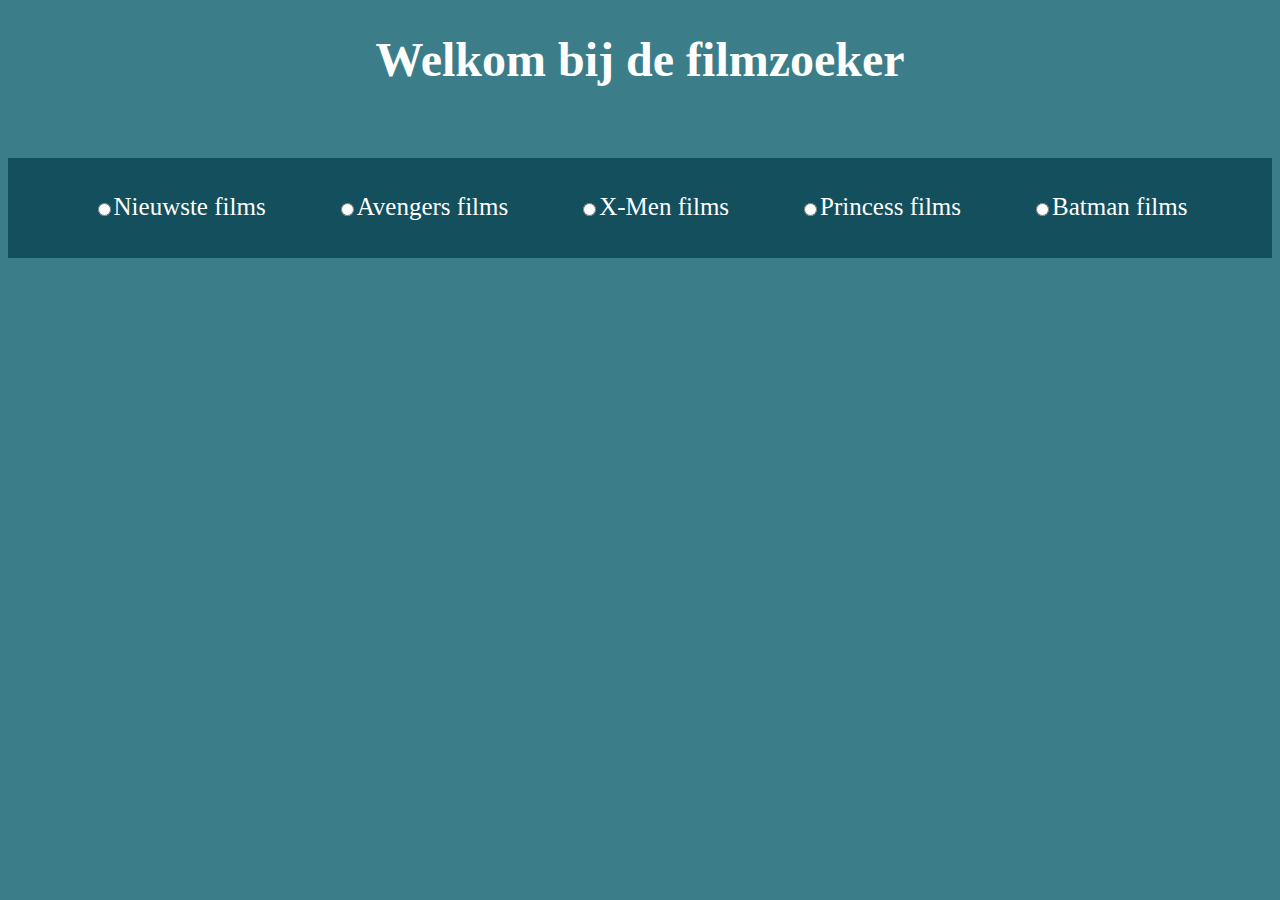
==== Javascript/Filmzoeker/index.html @ b30beeaf "endresult" ====
<!DOCTYPE html>
<html lang="en">

<head>
    <meta charset="UTF-8">
    <meta http-equiv="X-UA-Compatible" content="IE=edge">
    <meta name="viewport" content="width=device-width, initial-scale=1.0">
    <link rel="shortcut icon" href="img/favicon.ico" type="image/x-icon" />
    <link rel="stylesheet" href="style.css">
    <script defer src="movies.js"></script>
    <script defer src="script.js"></script>
    <title>Eindopdracht filmzoeker</title>
</head>

<body>
  <header>
    <h1>Welkom bij de filmzoeker</h1>
  </header>

  <nav id="navigation">
    <div class="navigation__item">
      <input class="navigation__button" type="radio" id="nieuwste-films" name="film-filter" value="nieuwste-films">
      <!-- Hier in label komt de naam van de filter -->
      <label for="nieuwste-films">Nieuwste films</label>
    </div>
    <div class="navigation__item">
      <input class="navigation__button" type="radio" id="avengers" name="film-filter" value="avengers">
      <!-- Hier in label komt de naam van de filter -->
      <label for="avengers">Avengers films</label>
    </div>
    <div class="navigation__item">
      <input class="navigation__button" type="radio" id="x-men" name="film-filter" value="x-men">
      <!-- Hier in label komt de naam van de filter -->
      <label for="x-men">X-Men films</label>
    </div>
    <div class="navigation__item">
      <input class="navigation__button" type="radio" id="princess" name="film-filter" value="princess">
      <!-- Hier in label komt de naam van de filter -->
      <label for="princess">Princess films</label>
    </div>
    <div class="navigation__item">
      <input class="navigation__button" type="radio" id="batman" name="film-filter" value="batman">
      <!-- Hier in label komt de naam van de filter -->
      <label for="batman">Batman films</label>
    </div>
    
  </nav>

  <main id="main">
    <ul id="movie__list"></ul>
  </main>
</body>

</html>
---- Javascript/Filmzoeker/style.css ----
body {
  background-color: #3b7e8a;
  display: grid;
  grid-template-columns: 50px 50px auto;
  grid-template-rows: 150px 100px auto;
  grid-template-areas:
    'header header header'
    'navigation navigation navigation'
    'main main main';
}

h1 {
  grid-area: header;
  position: absolute;
  top: 0;
  left: 0;
  height: fit-content;
  width: 100%;
  color: #fff;
  text-align: center;
  font-size: 3rem;
}

#navigation {
  grid-area: navigation;
  display: inline-flex;
  flex-wrap: wrap;
  flex-direction: row;
  justify-content: center;
  background-color: #134f5c;
  color: #fff;
}

.navigation__item {
  grid-area: navigation;
  text-align: center;
  display: flex;
  align-items: space-between;
  font-size: 25px;
  margin: 35px;
}

#movie__list {
  list-style-type: none;
  grid-area: main;
  display: flex;
  margin-top: 20rem;
}

img {
  display: flex;
  border-radius: 50px;
  height: 300px;
  width: 200px;
  padding: 30px;
}

@media (min-width: 768px) {
  #movie__list {
    display: -ms-grid;
    display: grid;
    height: 100%;
    grid-column-gap: 10em;
    -ms-grid-columns: 200px auto;
    grid-template-columns: 200px auto;
  }
}

@media (min-width: 1024px) {
  #movie__list {
    display: -ms-grid;
    display: grid;
    height: 100%;
    grid-column-gap: 9em;
    -ms-grid-columns: 200px 200px auto;
    grid-template-columns: 200px 200px auto;
  }
}

@media (min-width: 1440px) {
  #movie__list {
    display: -ms-grid;
    display: grid;
    height: 100%;
    grid-column-gap: 10em;
    -ms-grid-columns: 200px 200px 200px auto;
    grid-template-columns: 200px 200px 200px auto;
  }
}

@media (min-width: 1800px) {
  #movie__list {
    display: -ms-grid;
    display: grid;
    height: 100%;
    grid-column-gap: 10em;
    -ms-grid-columns: 200px 200px 200px 200px auto;
    grid-template-columns: 200px 200px 200px 200px auto;
  }
}
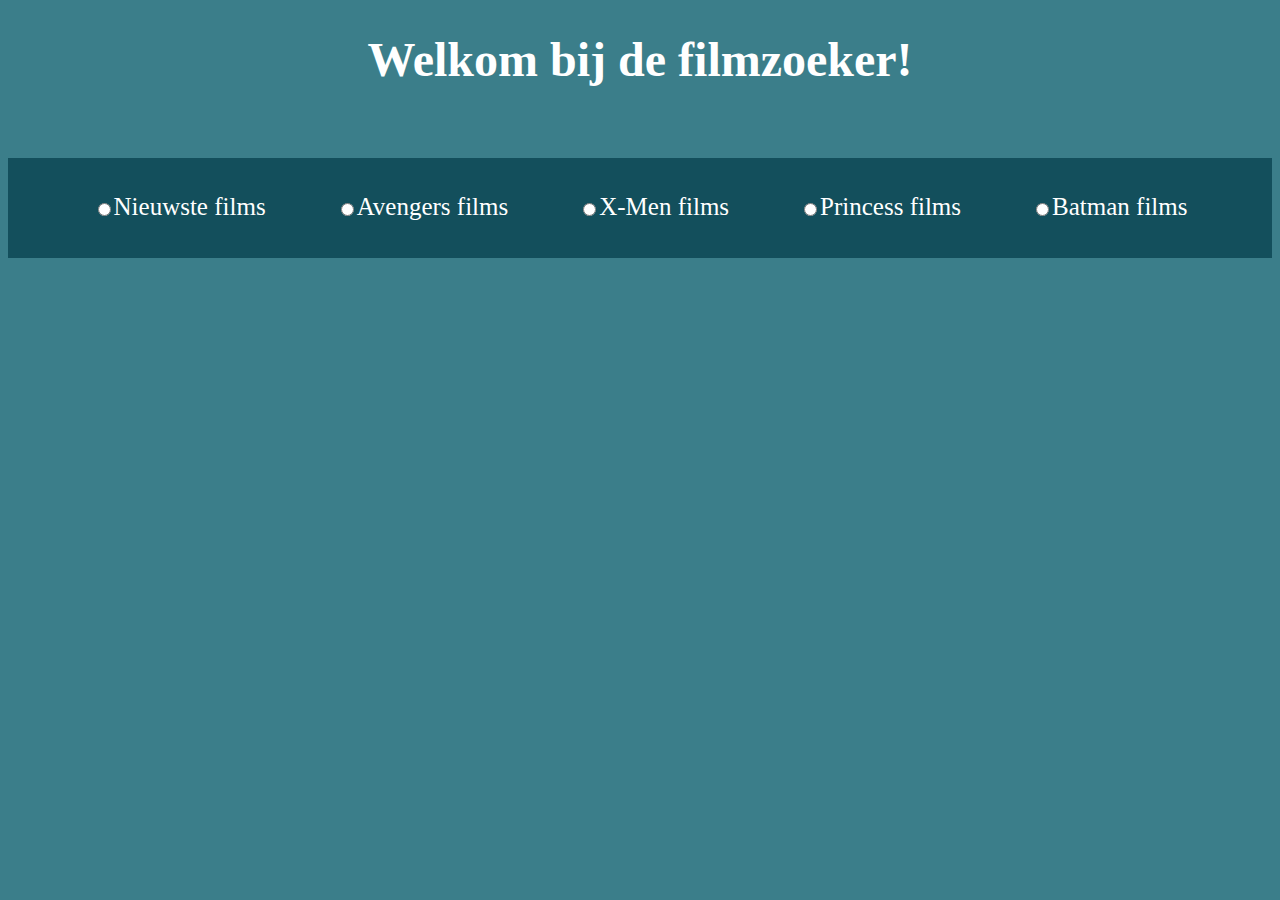
==== commit bac2e40d: "last update" ====
--- a/Javascript/Filmzoeker/index.html
+++ b/Javascript/Filmzoeker/index.html
@@ -14,7 +14,7 @@
 
 <body>
   <header>
-    <h1>Welkom bij de filmzoeker</h1>
+    <h1>Welkom bij de filmzoeker!</h1>
   </header>
 
   <nav id="navigation">
